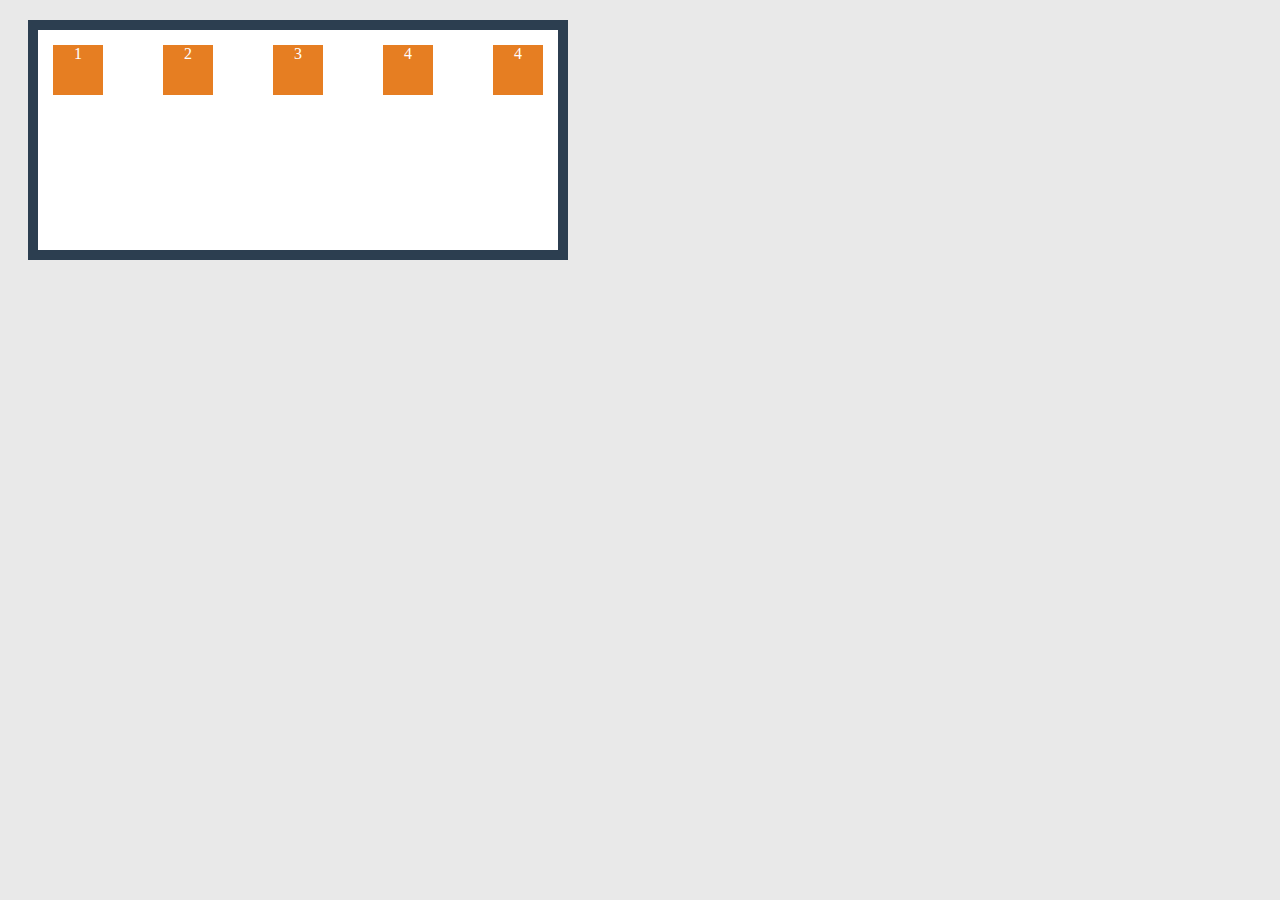
==== index.html @ e7d5a379 "mi primer commit" ====
<!DOCTYPE html>
<html lang="es">
<head>
	<meta charset="UTF-8">
	<title>Guía de Flexbox</title>
	<link rel="stylesheet" href="estilos.css"/>
	<meta name="viewport" content="width=device-width, user-scalable=no">
</head>
<body>
	<div class="contenedor">
		<div class="elemento elemento1">1</div>
		<div class="elemento elemento2">2</div>
		<div class="elemento elemento3">3</div>
		<div class="elemento elemento4">4</div>
		<div class="elemento elemento4">4</div>
	</div>
</body>
</html>
---- estilos.css ----
body{
	background: #e9e9e9;
}

.contenedor{

	width: 500px;
	height: 200px;
	background: #fff;
	padding: 10px;
	border: 10px solid #2c3e50;
	margin: 20px;

	display: -webkit-flex;
	display: -ms-flexbox;
	display: flex;

	/*flex-direction: row;*/
/*	flex-wrap:no-wrap; */

	justify-content: space-between;
	/*align-items: center;*/
	/*align-content: center;  //Esta propiedad solo funciona para varias lineas de elementos*/
}
.elemento{
	/*flex-grow:1; */

	color: #FFF;
	margin: 5px;
	width: 50px;
	/*flex-basis: 150px; Sinónimo de width y height dinamico*/
	height: 50px;
	background: #e67e22;
	text-align: center;
}
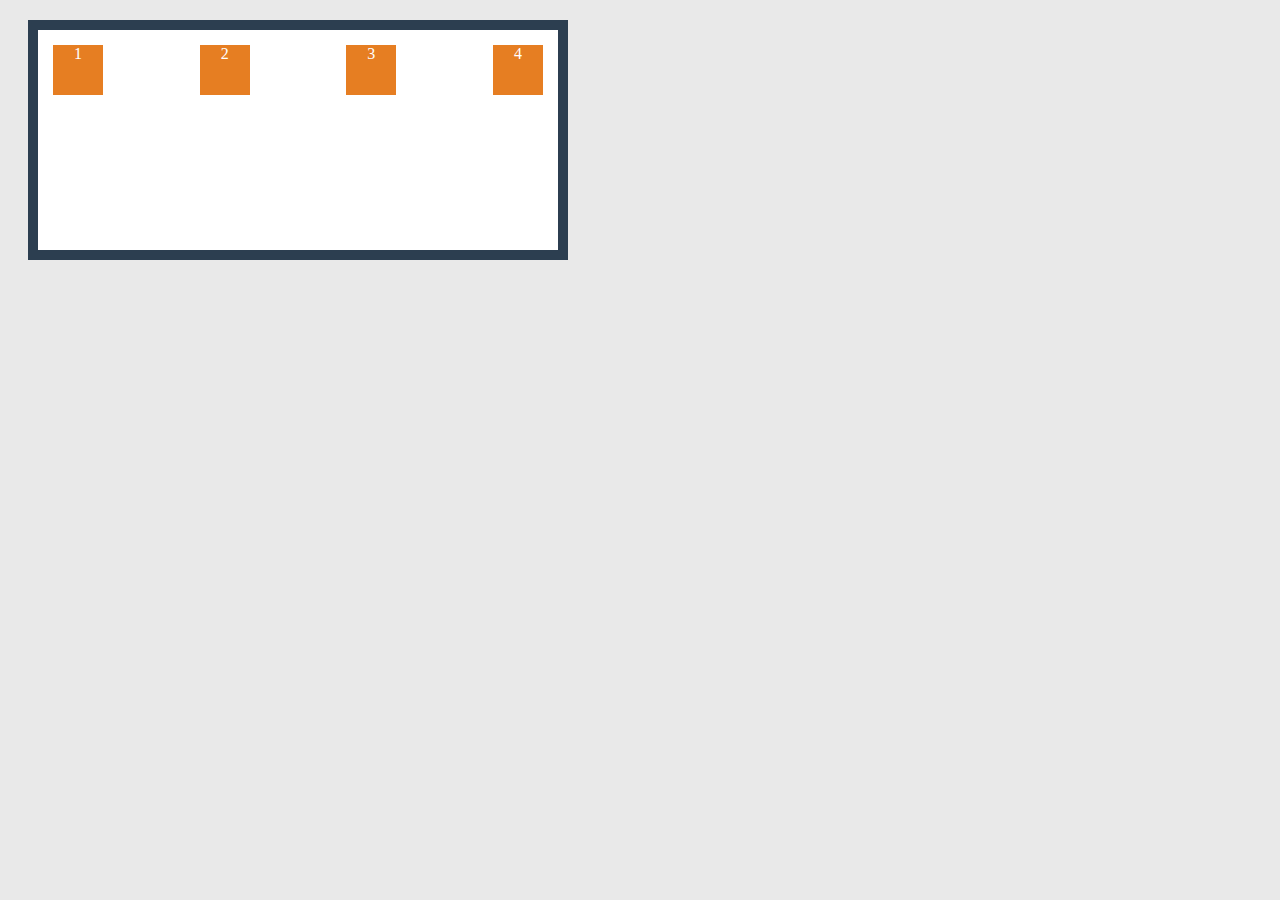
==== commit a31d38fa: "elemento 5 borrado" ====
--- a/index.html
+++ b/index.html
@@ -12,7 +12,6 @@
 		<div class="elemento elemento2">2</div>
 		<div class="elemento elemento3">3</div>
 		<div class="elemento elemento4">4</div>
-		<div class="elemento elemento4">4</div>
 	</div>
 </body>
 </html>